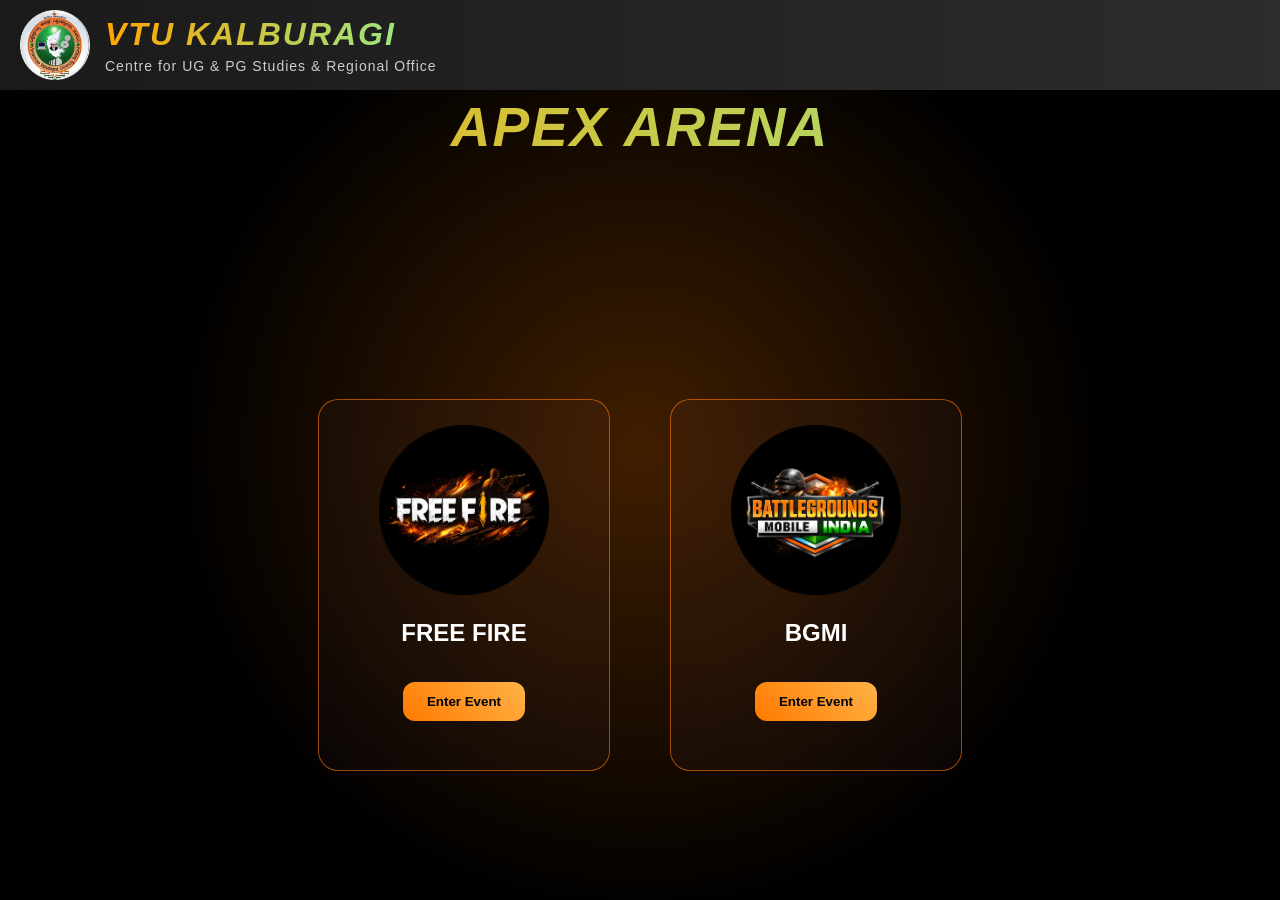
==== forntend/index.html @ 29afec33 "Add files via upload" ====
<!DOCTYPE html>
<html lang="en">
<head>
    <title>Apex Arena Esports</title>
    <link rel="stylesheet" href="../forntend/css/style.css">
</head>
<body>

<div class="bg-animation"></div>
<div class="particles"></div>

<header class="header">
    <img src="../forntend/image/VTU.png" alt="Logo" class="logo-image">

    <div class="text-container">
        <h1 class="logo">VTU KALBURAGI</h1>
        <p class="subtitle">Centre for UG & PG Studies & Regional Office</p>
    </div>
</header>
<div class="header-text">
        <h1 class="logo">APEX ARENA</h1>
        <p class="subtitle"></p>
</div>

<div class="card-container">

    <!-- Free Fire Card -->
    <div class="card">
        <img src="../forntend/image/freefire.png" class="game-logo">
        <h2>FREE FIRE</h2>
        <button onclick="enterEvent('freefire.html')">Enter Event</button>
    </div>

    <!-- BGMI Card -->
    <div class="card">
        <img src="../forntend/image/bgmi.png" class="game-logo">
        <h2>BGMI</h2>
        <button onclick="enterEvent('bgmi.html')">Enter Event</button>
    </div>

</div>

<script src="../forntend/js/script.js"></script>
</body>
</html>
---- forntend/css/style.css ----
/* Make full page fit */
body {
    margin: 0;
    font-family: 'Poppins', sans-serif;
    background: black;
    color: white;
    overflow: hidden; /* REMOVE SCROLL */
    height: 100vh;
}


/* Fire Background Glow */
.bg-animation {
    position: fixed;
    width: 100%;
    height: 100%;
    background: radial-gradient(circle at center, rgba(255,120,0,0.25), black 60%);
    animation: fireGlow 5s infinite alternate;
    z-index: -2;
}

@keyframes fireGlow {
    from { opacity: 0.4; }
    to { opacity: 0.9; }
}

/* Particles */
.particles {
    position: fixed;
    width: 100%;
    height: 100%;
    background-image: url("https://www.transparenttextures.com/patterns/asfalt-light.png");
    opacity: 0.2;
    z-index: -1;
}

/* Header */
.header {
    display: flex;
    align-items: center;
    padding: 10px 20px;
    background: linear-gradient(to right, #1a1a1a, #2c2c2c);
}



/* Logo image */
.logo-image {
    width: 70px;
    height: 70px;
    object-fit: contain;
    margin-right: 15px;
    animation: rotateIn 1.2s ease;
}

/* Text container */
.text-container {
    display: flex;
    flex-direction: column;
}

/* Header title */
.logo {
    margin: 0;
    font-size: 32px;
    font-weight: bold;
    letter-spacing: 2px;
    font-style: italic;

    background: linear-gradient(to right, orange, lightgreen);
    background-clip: text;
    -webkit-background-clip: text;
    -webkit-text-fill-color: transparent;

    animation: slideInLeft 1s ease forwards, glow 2s infinite alternate;
}

/* Subtitle */
.subtitle {
    margin: 5px 0 0;
    font-size: 14px;
    color: #ccc;
    letter-spacing: 1px;

    opacity: 0;
    animation: fadeUp 1.2s ease forwards;
    animation-delay: 0.5s;
}

/* Header-text (APEX ARENA section) */
.header-text {
    text-align: center;
    margin-top: 5px;
}

/* Bigger title for APEX ARENA only */
.header-text .logo {
    font-size: 55px;
}

/* Animations */

/* Slide from left */
@keyframes slideInLeft {
    from {
        transform: translateX(-50px);
        opacity: 0;
    }
    to {
        transform: translateX(0);
        opacity: 1;
    }
}

/* Fade up */
@keyframes fadeUp {
    from {
        transform: translateY(20px);
        opacity: 0;
    }
    to {
        transform: translateY(0);
        opacity: 1;
    }
}

/* Rotate logo */
@keyframes rotateIn {
    from {
        transform: rotate(-180deg) scale(0.5);
        opacity: 0;
    }
    to {
        transform: rotate(0) scale(1);
        opacity: 1;
    }
}

/* Glow effect */
@keyframes glow {
    from {
        text-shadow: 0 0 5px orange;
    }
    to {
        text-shadow: 0 0 15px rgb(212, 202, 58);
    }
}

/* Cards */
.card-container {
    position: absolute;
    top: 65%;
    left: 50%;
    transform: translate(-50%, -50%);
    display: flex;
    gap: 60px;
}

.card {
    width: 260px;
    height: 340px;
    background: rgba(155, 107, 107, 0.05);
    backdrop-filter: blur(15px);
    border: 1px solid rgba(255,120,0,0.6);
    border-radius: 20px;
    text-align: center;
    padding: 15px;
    transition: 0.4s;
    animation: float 4s infinite ease-in-out;
}

.card:hover {
    transform: scale(1.05);
    box-shadow: 0 0 40px #ff7a00;
}

@keyframes float {
    0% { transform: translateY(0px); }
    50% { transform: translateY(-20px); }
    100% { transform: translateY(0px); }
}

.game-logo {
    width: 170px;
    margin-top: 10px;
}

button {
    margin-top: 15px;
    padding: 12px 24px;
    border: none;
    border-radius: 12px;
    background: linear-gradient(45deg, #ff7a00, #ffb347);
    color: black;
    font-weight: bold;
    cursor: pointer;
    transition: 0.3s;
}

button:hover {
    box-shadow: 0 0 25px #ff7a00;
    transform: scale(1.1);
}
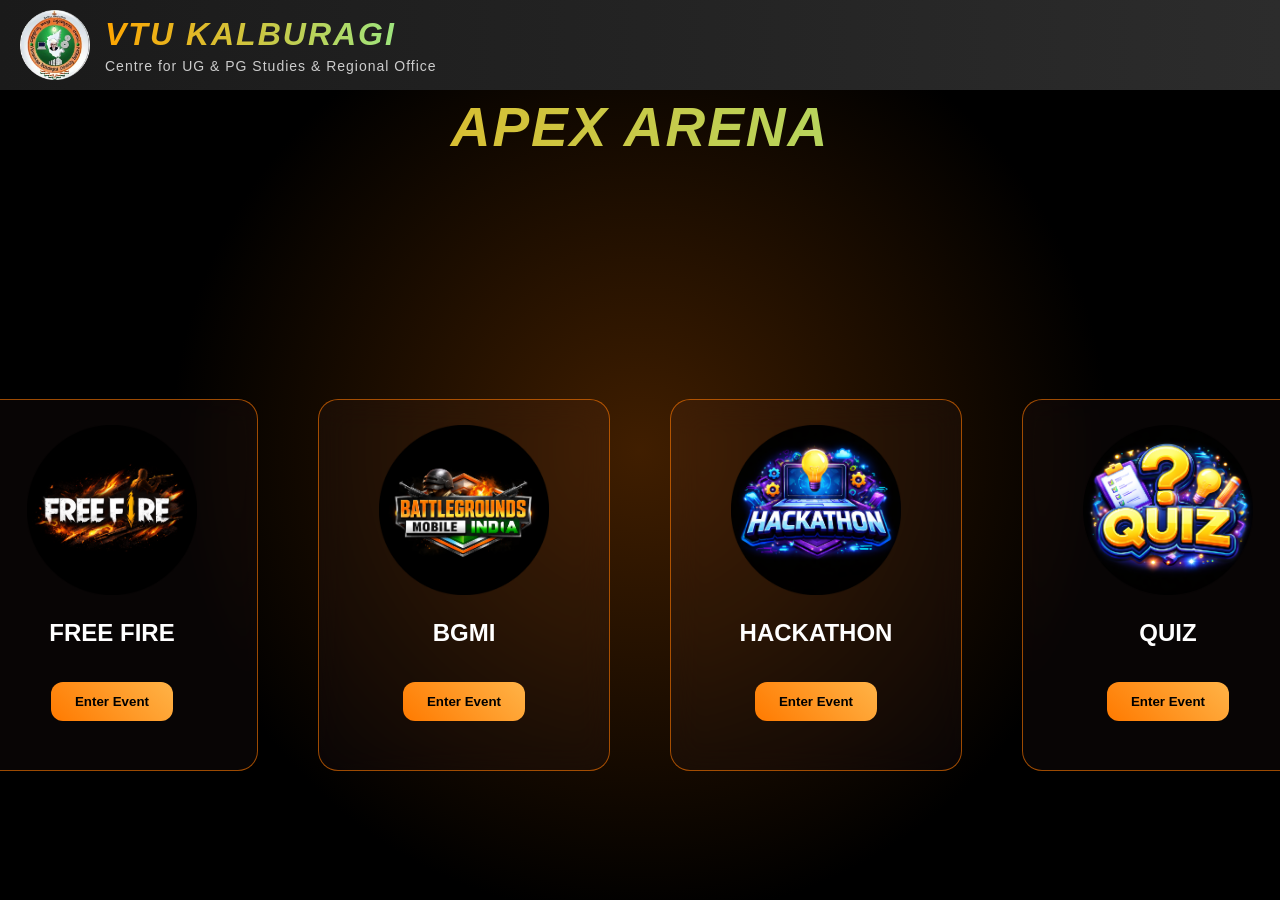
==== commit 8dc81f3f: "added 2 event" ====
--- a/forntend/index.html
+++ b/forntend/index.html
@@ -1,45 +1,63 @@
 <!DOCTYPE html>
 <html lang="en">
+
 <head>
     <title>Apex Arena Esports</title>
     <link rel="stylesheet" href="../forntend/css/style.css">
 </head>
+
 <body>
 
-<div class="bg-animation"></div>
-<div class="particles"></div>
+    <div class="bg-animation"></div>
+    <div class="particles"></div>
 
-<header class="header">
-    <img src="../forntend/image/VTU.png" alt="Logo" class="logo-image">
+    <header class="header">
+        <img src="../forntend/image/VTU.png" alt="Logo" class="logo-image">
 
-    <div class="text-container">
-        <h1 class="logo">VTU KALBURAGI</h1>
-        <p class="subtitle">Centre for UG & PG Studies & Regional Office</p>
-    </div>
-</header>
-<div class="header-text">
+        <div class="text-container">
+            <h1 class="logo">VTU KALBURAGI</h1>
+            <p class="subtitle">Centre for UG & PG Studies & Regional Office</p>
+        </div>
+    </header>
+
+    <div class="header-text">
         <h1 class="logo">APEX ARENA</h1>
         <p class="subtitle"></p>
-</div>
-
-<div class="card-container">
-
-    <!-- Free Fire Card -->
-    <div class="card">
-        <img src="../forntend/image/freefire.png" class="game-logo">
-        <h2>FREE FIRE</h2>
-        <button onclick="enterEvent('freefire.html')">Enter Event</button>
     </div>
 
-    <!-- BGMI Card -->
-    <div class="card">
-        <img src="../forntend/image/bgmi.png" class="game-logo">
-        <h2>BGMI</h2>
-        <button onclick="enterEvent('bgmi.html')">Enter Event</button>
+    <div class="card-container">
+
+        <!-- Free Fire Card -->
+        <div class="card">
+            <img src="../forntend/image/freefire.png" class="game-logo">
+            <h2>FREE FIRE</h2>
+            <button onclick="enterEvent('freefire.html')">Enter Event</button>
+        </div>
+
+        <!-- BGMI Card -->
+        <div class="card">
+            <img src="../forntend/image/bgmi.png" class="game-logo">
+            <h2>BGMI</h2>
+            <button onclick="enterEvent('bgmi.html')">Enter Event</button>
+        </div>
+
+        <!-- Hackathon Card (NEW) -->
+        <div class="card">
+            <img src="../forntend/image/hackathon.png" class="game-logo">
+            <h2>HACKATHON</h2>
+            <button onclick="enterEvent('hackathon.html')">Enter Event</button>
+        </div>
+
+        <!-- Quiz Card (NEW) -->
+        <div class="card">
+            <img src="../forntend/image/quiz.png" class="game-logo">
+            <h2>QUIZ</h2>
+            <button onclick="enterEvent('quiz.html')">Enter Event</button>
+        </div>
+
     </div>
 
-</div>
+    <script src="../forntend/js/script.js"></script>
+</body>
 
-<script src="../forntend/js/script.js"></script>
-</body>
 </html>
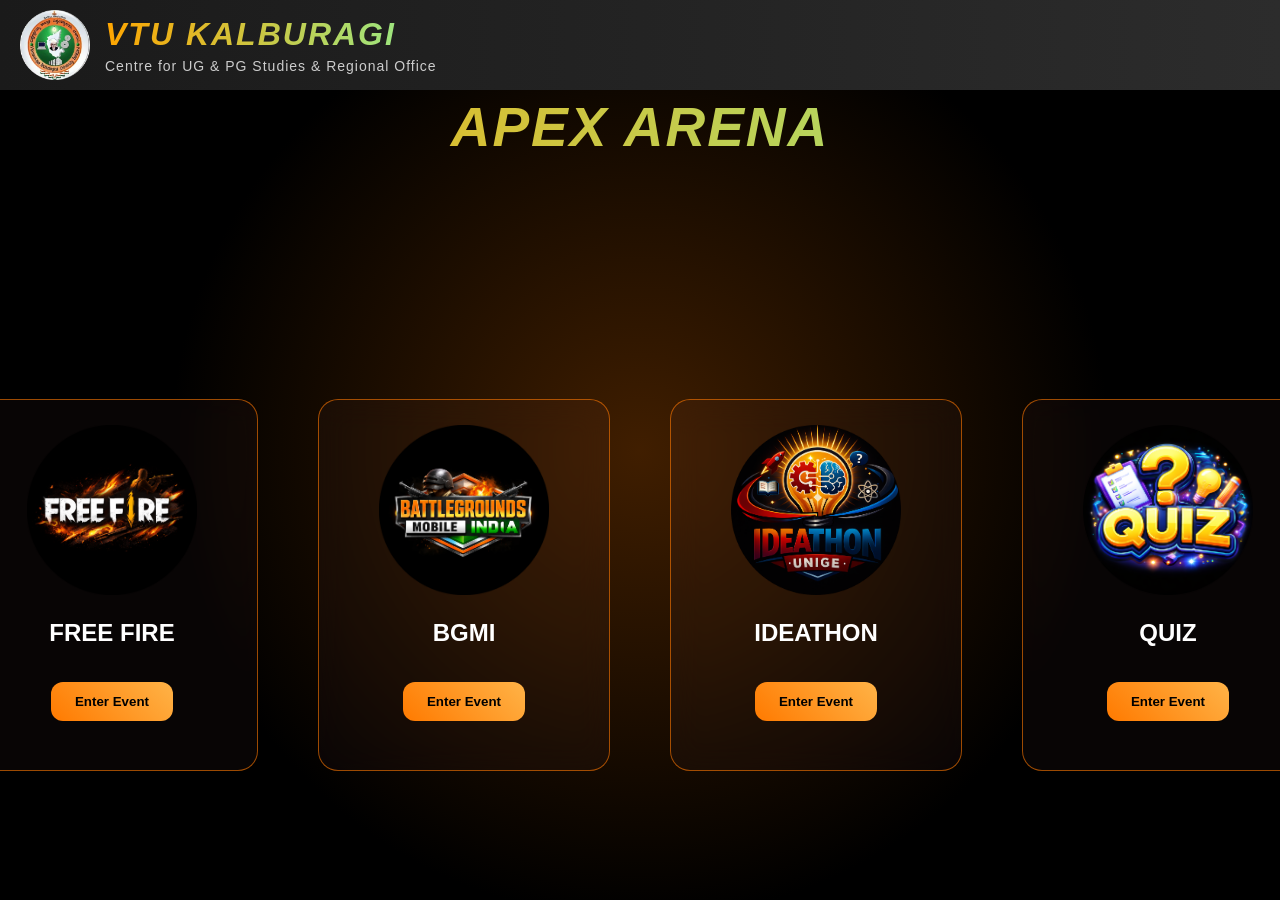
==== commit a5aaf606: "modified to idea" ====
--- a/forntend/index.html
+++ b/forntend/index.html
@@ -41,11 +41,11 @@
             <button onclick="enterEvent('bgmi.html')">Enter Event</button>
         </div>
 
-        <!-- Hackathon Card (NEW) -->
+        <!-- ideathon Card (NEW) -->
         <div class="card">
-            <img src="../forntend/image/hackathon.png" class="game-logo">
-            <h2>HACKATHON</h2>
-            <button onclick="enterEvent('hackathon.html')">Enter Event</button>
+            <img src="../forntend/image/ideathon.png" class="game-logo">
+            <h2>IDEATHON</h2>
+            <button onclick="enterEvent('ideathon.html')">Enter Event</button>
         </div>
 
         <!-- Quiz Card (NEW) -->
